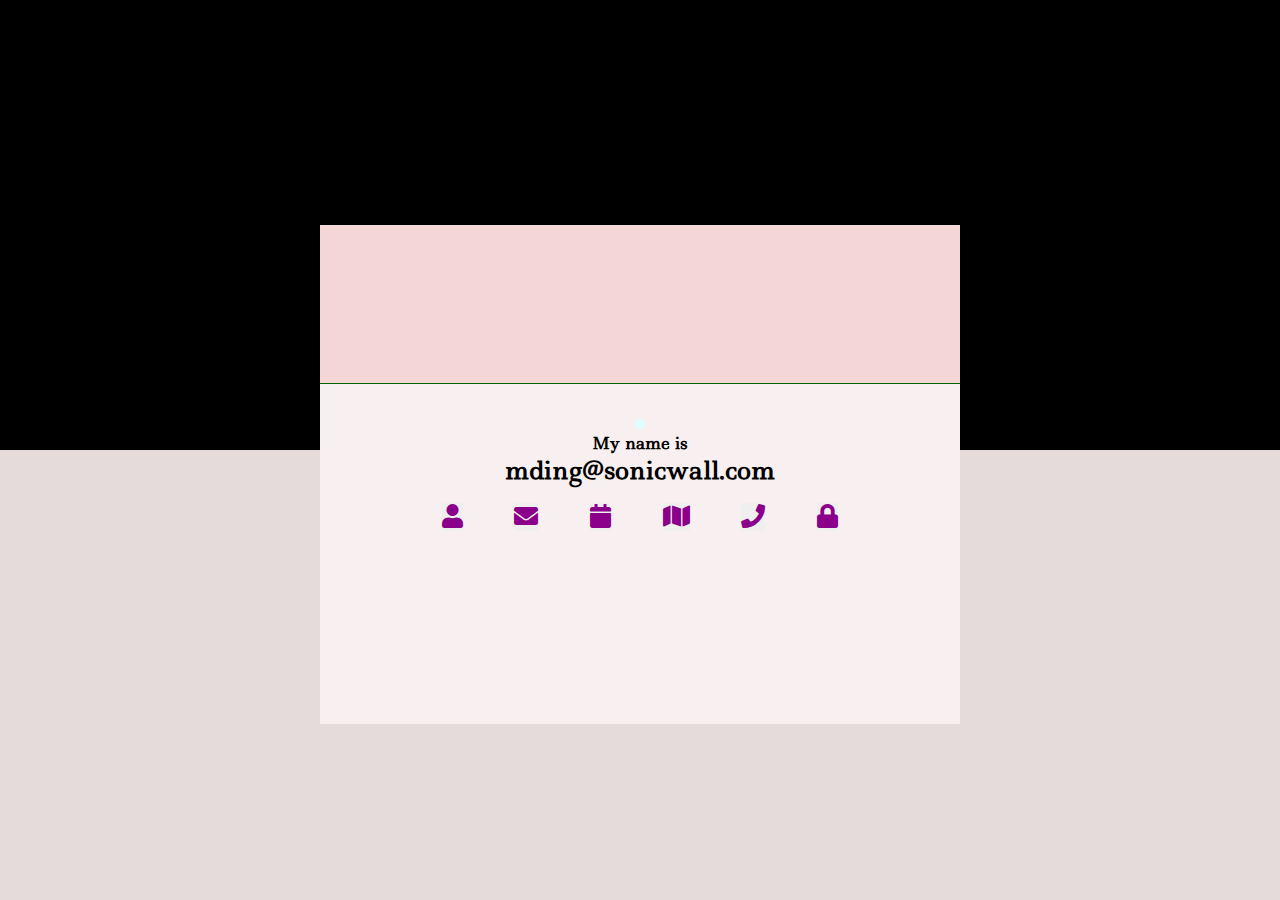
==== random-user/index.html @ 67887245 "20200815 1st commit" ====
<!DOCTYPE html>
<html lang="en">
  <head>
    <meta charset="UTF-8" />
    <meta name="viewport" content="width=device-width, initial-scale=1.0" />
    <link rel="stylesheet" href="./static/fontawesome/css/all.css" />
    <link rel="stylesheet" href="./css/style.css" />
    <title>Random User</title>
  </head>
  <body>
    <div class="first-half"></div>
    <div class="second-half"></div>
    <div class="card">
      <div class="card-top">
        <div class="user-image">
          <img src="https://randomuser.me/api/portraits/men/17.jpg" alt="" />
        </div>
      </div>
      <div class="card-bottom">
        <div class="user-header">
          <h4 class="user-title">My name is</h4>
          <h2 class="user-title-details">mding@sonicwall.com</h2>
        </div>
        <div class="user-btns">
          <button class="user-btn-name">
            <span class="fas fa-user"></span>
          </button>
          <button class="user-btn-name">
            <span class="fas fa-envelope"></span>
          </button>
          <button class="user-btn-name">
            <span class="fas fa-calendar"></span>
          </button>
          <button class="user-btn-name">
            <span class="fas fa-map"></span>
          </button>
          <button class="user-btn-name">
            <span class="fas fa-phone"></span>
          </button>
          <button class="user-btn-name">
            <span class="fas fa-lock"></span>
          </button>
        </div>
      </div>
    </div>
    <script src="./js/app.js"></script>
  </body>
</html>
---- random-user/css/style.css ----
@font-face {
  src: url(../static/fonts/Ledger-Regular.ttf);
  font-family: ledger;
}

*,
*::after,
*:before {
  padding: 0;
  margin: 0;
}

body {
  font-family: ledger;
  margin: 0 auto;
}

.first-half {
  background: black;
  color: white;
  height: 50vh;
}

.second-half {
  background: rgb(230, 219, 219);
  height: 50vh;
}

.card {
  width: 50%;
  height: 50%;
  position: fixed;
  top: 50%;
  left: 50%;
  transform: translate(-50%, -50%);
}

.card-top {
  background: rgb(245, 214, 214);
  height: 35%;
  border-bottom: 1px solid darkgreen;
  position: relative;
}

.card-bottom {
  background: rgb(248, 240, 240);
  height: 65%;
  padding-top: 3em;
  text-align: center;
}

.user-image {
  position: absolute;
  bottom: -33%;
  left: 50%;
  transform: translateX(-50%);
}

.user-image > img {
  border-radius: 50%;
  border: 5px solid lightcyan;
}

.user-header {
  width: 60%;
  margin-left: auto;
  margin-right: auto;
  overflow-wrap: break-word;
}

.user-btns {
  width: 70%;
  margin: 1em auto;
  display: flex;
  justify-content: space-around;
}

.user-btns > button {
  color: darkmagenta;
  border: none;
  font-size: 1.5em;
  cursor: pointer;
}
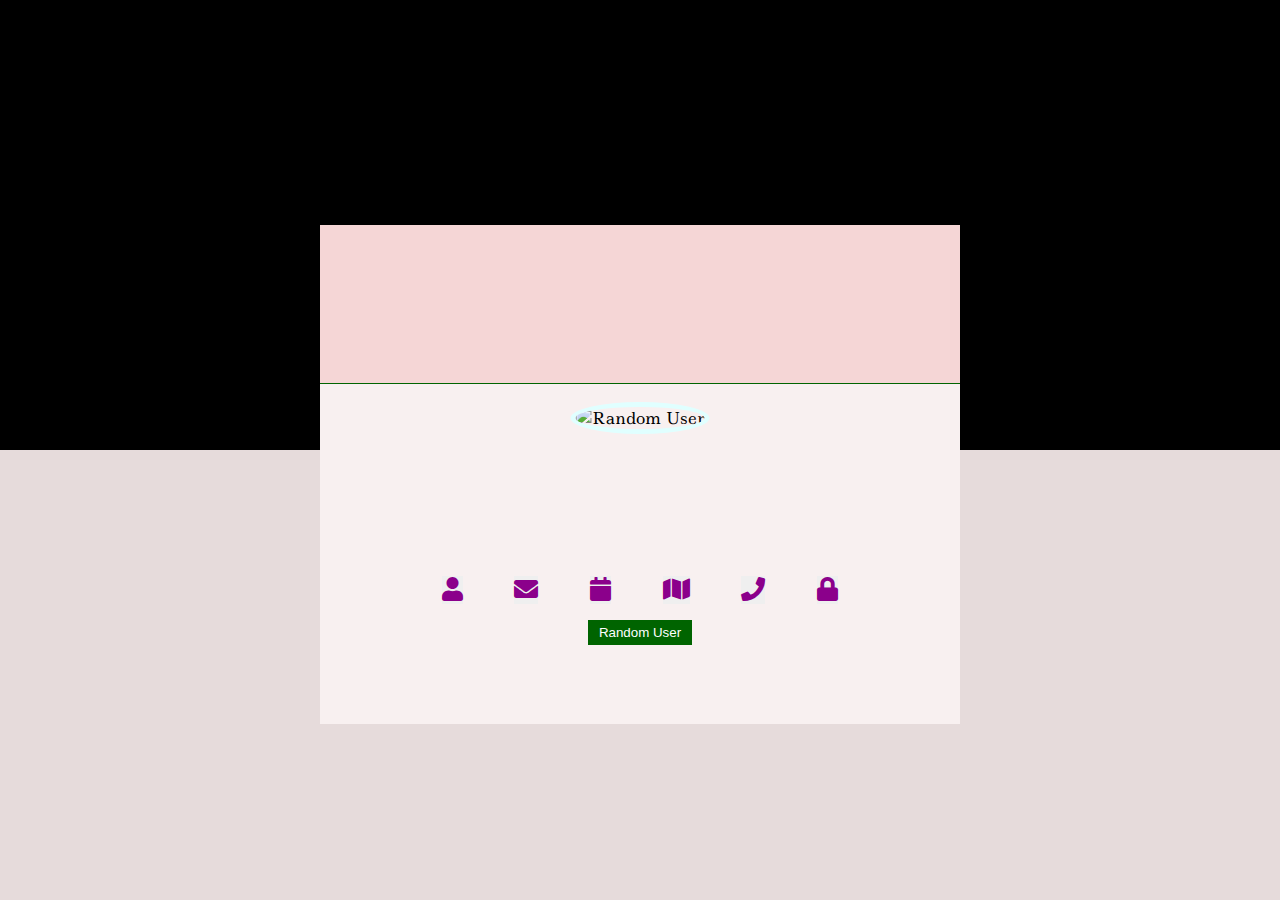
==== commit f24f2b81: "20200816 1st commit" ====
--- a/random-user/index.html
+++ b/random-user/index.html
@@ -13,36 +13,42 @@
     <div class="card">
       <div class="card-top">
         <div class="user-image">
-          <img src="https://randomuser.me/api/portraits/men/17.jpg" alt="" />
+          <img alt="Random User" />
         </div>
       </div>
       <div class="card-bottom">
         <div class="user-header">
-          <h4 class="user-title">My name is</h4>
-          <h2 class="user-title-details">mding@sonicwall.com</h2>
+          <h4 class="user-title"></h4>
+          <h2 class="user-title-details"></h2>
         </div>
+
+        <!-- User Details Button -->
         <div class="user-btns">
-          <button class="user-btn-name">
+          <button class="user-btn" data-type="name">
             <span class="fas fa-user"></span>
           </button>
-          <button class="user-btn-name">
+          <button class="user-btn" data-type="email">
             <span class="fas fa-envelope"></span>
           </button>
-          <button class="user-btn-name">
+          <button class="user-btn" data-type="dob">
             <span class="fas fa-calendar"></span>
           </button>
-          <button class="user-btn-name">
+          <button class="user-btn" data-type="address">
             <span class="fas fa-map"></span>
           </button>
-          <button class="user-btn-name">
+          <button class="user-btn" data-type="phone">
             <span class="fas fa-phone"></span>
           </button>
-          <button class="user-btn-name">
+          <button class="user-btn" data-type="password">
             <span class="fas fa-lock"></span>
           </button>
         </div>
+
+        <!-- Random user button -->
+        <button class="btn-random-user">Random User</button>
+        <!-- Random user button -->
       </div>
     </div>
-    <script src="./js/app.js"></script>
+    <script src="./js/app.js" type="module"></script>
   </body>
 </html>
--- a/random-user/css/style.css
+++ b/random-user/css/style.css
@@ -63,6 +63,7 @@
 
 .user-header {
   width: 60%;
+  min-height: 8em;
   margin-left: auto;
   margin-right: auto;
   overflow-wrap: break-word;
@@ -80,4 +81,21 @@
   border: none;
   font-size: 1.5em;
   cursor: pointer;
+  transition: all 0.4s linear;
 }
+
+.user-btns > button:hover {
+  color: lightcoral;
+}
+
+.btn-random-user {
+  padding: 0.4em 0.8em;
+  cursor: pointer;
+  background: darkgreen;
+  color: white;
+  border: none;
+}
+
+.btn-random-user:hover {
+  background: darkblue;
+}
